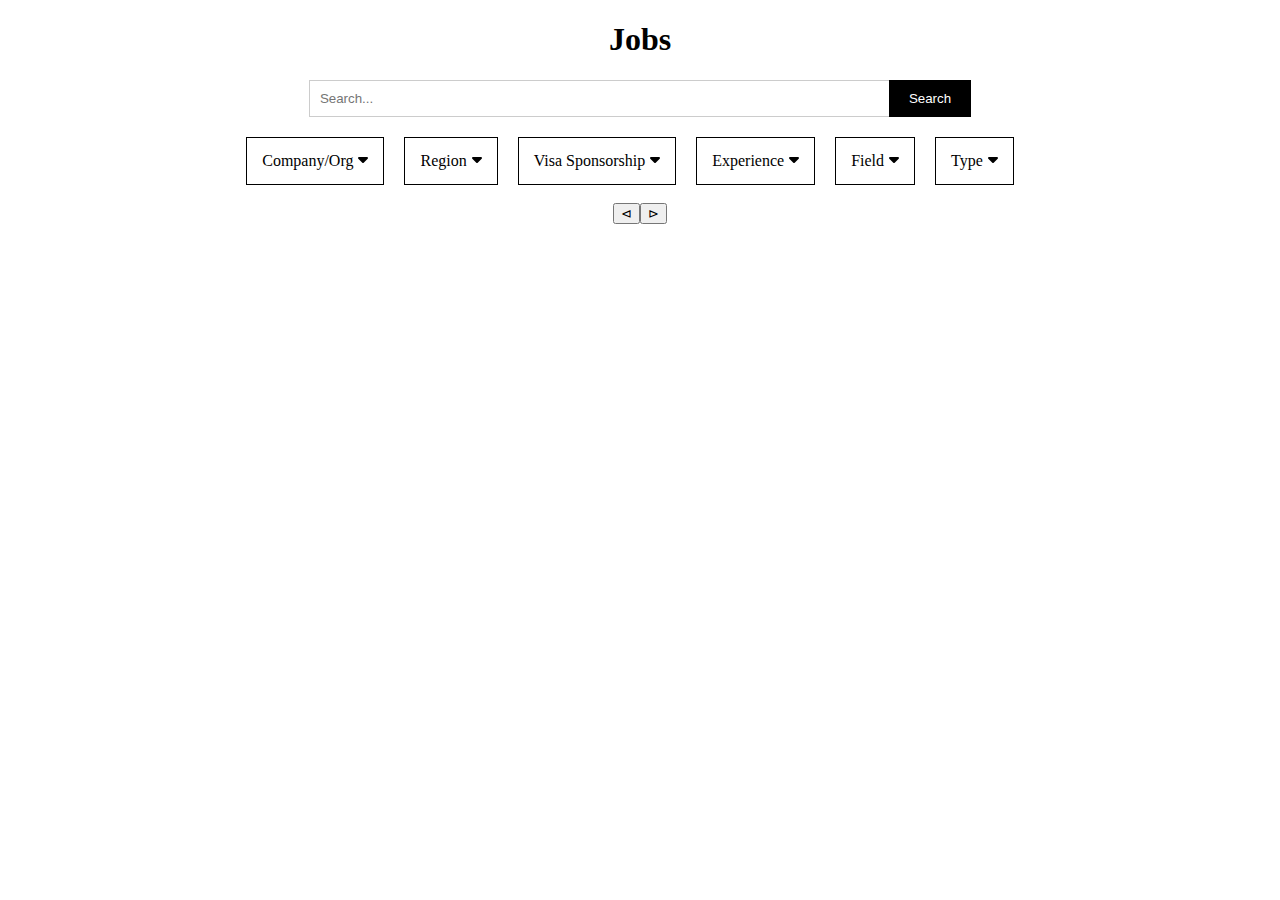
==== jobCard.html @ 3c65e48e "updated card" ====
<!DOCTYPE html>
<html>

<head>
    <link rel="preconnect" href="https://fonts.googleapis.com">
    <link rel="preconnect" href="https://fonts.gstatic.com" crossorigin>
    <link href="https://fonts.googleapis.com/css2?family=Caprasimo&display=swap" rel="stylesheet">
    <link rel="stylesheet" href="style.css">
</head>

<body>
    <div id="targetElement">
        <div id="job-listing-card" class="job-listing-card"></div>
        <h1 class="title">Jobs</h1>
        <div class="search-container">
            <form id="search-form">
                <input type="text" id="search-input" autocomplete="off" placeholder="Search...">
                <button id="search-button">Search</button>
            </form>
            <div class="dropdown-div">
                <div class="dropdown" id="dropdown1">
                    <div class="dropdown-button">
                        <span>Company/Org</span>
                        <span style="padding-left: 5px"><svg xmlns="http://www.w3.org/2000/svg" height="1em" viewBox="0 0 320 512"><style>svg{fill:#000000}</style><path d="M137.4 374.6c12.5 12.5 32.8 12.5 45.3 0l128-128c9.2-9.2 11.9-22.9 6.9-34.9s-16.6-19.8-29.6-19.8L32 192c-12.9 0-24.6 7.8-29.6 19.8s-2.2 25.7 6.9 34.9l128 128z"/></svg></span>
                    </div>
                    <div class="dropdown-menu">

                    </div>
                </div>

                
                <div class="dropdown" id="dropdown2">
                    <div class="dropdown-button">
                        <span>Region</span>
                        <span style="padding-left: 5px"><svg xmlns="http://www.w3.org/2000/svg" height="1em" viewBox="0 0 320 512"><style>svg{fill:#000000}</style><path d="M137.4 374.6c12.5 12.5 32.8 12.5 45.3 0l128-128c9.2-9.2 11.9-22.9 6.9-34.9s-16.6-19.8-29.6-19.8L32 192c-12.9 0-24.6 7.8-29.6 19.8s-2.2 25.7 6.9 34.9l128 128z"/></svg></span>
                    </div>
                    <div class="dropdown-menu">

                    </div>
                </div>
                <div class="dropdown" id="dropdown3">
                    <div class="dropdown-button">
                        <span>Visa Sponsorship</span>
                        <span style="padding-left: 5px"><svg xmlns="http://www.w3.org/2000/svg" height="1em" viewBox="0 0 320 512"><style>svg{fill:#000000}</style><path d="M137.4 374.6c12.5 12.5 32.8 12.5 45.3 0l128-128c9.2-9.2 11.9-22.9 6.9-34.9s-16.6-19.8-29.6-19.8L32 192c-12.9 0-24.6 7.8-29.6 19.8s-2.2 25.7 6.9 34.9l128 128z"/></svg></span>
                    </div>
                    <div class="dropdown-menu">

                    </div>
                </div>
                <div class="dropdown" id="dropdown4">
                    <div class="dropdown-button">
                        <span>Experience</span>
                        <span style="padding-left: 5px"><svg xmlns="http://www.w3.org/2000/svg" height="1em" viewBox="0 0 320 512"><style>svg{fill:#000000}</style><path d="M137.4 374.6c12.5 12.5 32.8 12.5 45.3 0l128-128c9.2-9.2 11.9-22.9 6.9-34.9s-16.6-19.8-29.6-19.8L32 192c-12.9 0-24.6 7.8-29.6 19.8s-2.2 25.7 6.9 34.9l128 128z"/></svg></span>
                    </div>
                    <div class="dropdown-menu">

                    </div>
                </div>
                <div class="dropdown" id="dropdown5">
                    <div class="dropdown-button">
                        <span>Field</span>
                        <span style="padding-left: 5px"><svg xmlns="http://www.w3.org/2000/svg" height="1em" viewBox="0 0 320 512"><style>svg{fill:#000000}</style><path d="M137.4 374.6c12.5 12.5 32.8 12.5 45.3 0l128-128c9.2-9.2 11.9-22.9 6.9-34.9s-16.6-19.8-29.6-19.8L32 192c-12.9 0-24.6 7.8-29.6 19.8s-2.2 25.7 6.9 34.9l128 128z"/></svg></span>
                    </div>
                    <div class="dropdown-menu">

                    </div>
                </div>
                <div class="dropdown" id="dropdown6">
                    <div class="dropdown-button">
                        <span>Type</span>
                        <span style="padding-left: 5px"><svg xmlns="http://www.w3.org/2000/svg" height="1em" viewBox="0 0 320 512"><style>svg{fill:#000000}</style><path d="M137.4 374.6c12.5 12.5 32.8 12.5 45.3 0l128-128c9.2-9.2 11.9-22.9 6.9-34.9s-16.6-19.8-29.6-19.8L32 192c-12.9 0-24.6 7.8-29.6 19.8s-2.2 25.7 6.9 34.9l128 128z"/></svg></span>
                    </div>
                    <div class="dropdown-menu">

                    </div>
                </div>
            </div>
        </div>
        <br>
        <div class="pagin">
            <button id="decrease">⊲</button>
            <button id="increase">⊳</button>
        </div>
    </div>
    <script src="jobCard.js"></script>
</body>

</html>
---- style.css ----
/* body{
    background-color: #fdf9f2;
 } */

 .card-button {
    display: inline-block;
    background-color: #007bff;
    color: #fff;
    border: none;
    border-radius: 20px;
    padding: 8px 12px;
    cursor: pointer;
    font-size: 1rem;
    margin-top: 10px;
}

.job-card {
    width: 300px;
    background-color: white;
    box-shadow: rgba(100, 100, 111, 0.2) 0px 7px 29px 0px;
    margin: 20px;
    display: flex;
    flex-direction: column;
    justify-content: space-between;
    font-family: system-ui, Arial, Helvetica, sans-serif;
    border-radius: 20px;
}

.job-card hr {
    width: 80%;
    margin: 10px auto;
}

.job-title {
    font-family: 'Caprasimo', cursive;
    text-align: center;
    margin: 20px 10px 0 10px;
    font-weight: normal;
}

.modal-title {
    font-family: 'Caprasimo', cursive;
    margin: 5px;
    font-weight: normal;
}

.job-type {
    text-align: center;
    color: grey;
    margin-top: 8px;
    margin-bottom: 0;
}

.read-more {
    display: flex;
    justify-content: center;
    margin: 15px;
}

.read-more button,
.apply-btn {
    display: inline-block;
    padding: 10px 15px;
    font-size: 16px;
    background-color: #ffffff;
    border: 2px solid #dddddd;
    border-radius: 5px;
    color: #333333;
    text-align: center;
    text-decoration: none;
    cursor: pointer;
    transition: background-color 0.3s, color 0.3s, border-color 0.3s;
}

.read-more button:hover {
    background-color: #f2f2f2;
    border-color: #cccccc;
    color: #222222;
}

.apply-btn {
    background-color: #007bff;
    color: white;
    margin: 0 20px;
}

.apply-btn:hover {
    background-color: #0362c7;
}

.apply-div {
    display: flex;
    justify-content: center;
    margin-top: 10px;
}

.info-div {
    height: 100%;
    display: flex;
    flex-direction: column;
    justify-content: space-evenly;
}

.outer-field-div {
    display: flex;
    flex-wrap: wrap;
    /* margin-left: 10px; */
}

.field-div {
    width: fit-content;
    background-color: rgba(234, 234, 234, 0.862);
    margin: 5px 10px 5px 0;
    border-radius: 15px;

}

.field-div p {
    padding: 5px 10px;
    margin: 0;
}

.list-title {
    font-family: system-ui, Arial, Helvetica, sans-serif;
    font-weight: bold;
    margin: 0px 0 5px 30px;
}

.salary {
    text-align: center;
    margin-top: 0;
    margin-bottom: 0;
    color: grey;
}

.region {
    text-align: center;
    margin-top: 0;
    color: grey;
}

/* MODAL STUFF */
/* Modal */
.modal {
    display: none;
    justify-content: center;
    align-items: center;
    position: fixed;
    z-index: 1;
    left: 0;
    top: 0;
    width: 100%;
    height: 100%;
    background-color: rgba(0, 0, 0, 0.4);

}

.modal-content {
    background-color: white;
    /* margin: 15% auto; */
    padding: 20px;
    border: 1px solid #888;
    width: 80%;
    max-width: 600px;
    border-radius: 17px;
    box-shadow: 0px 0px 10px rgba(0, 0, 0, 0.2);
    font-family: system-ui, Arial, Helvetica, sans-serif;
}


.close {
    color: #aaa;
    float: right;
    font-size: 28px;
    font-weight: bold;
}

.close:hover,
.close:focus {
    color: black;
    text-decoration: none;
    cursor: pointer;
}

.title {
    text-align: center;
}

.pagin {
    display: flex;
    justify-content: center;
}

.card-holder {
    display: flex;
    flex-wrap: wrap;
    justify-content: space-evenly;
    padding: 20px;
}

#search-input {
    padding: 10px;
    border: 1px solid #ccc;
    /* border-radius: 50px; */
    outline: none;
    width: 50vw;
}

#search-button {
    padding: 10px 20px;
    margin-left: -82px;
    background-color: black;
    color: white;
    border: none;
    /* border-radius: 50px; */
    cursor: pointer;
}

#search-form {
    display: flex;
    justify-content: center;
}
/* 
#search-button:hover {
    background-color: #0056b3;
} */

/* #increase {
    display: block;
}

#decrease {
    display: block;
} */

.hide {
    display: none;
}

/* .dropdown {
    margin: 0 5px;
}

.dropbtn {
    background-color: white;
    color: black;
    padding: 10px 20px;
    font-size: 16px;
    border: .1px solid rgb(208, 207, 207);
    border-radius: 4px;
    cursor: pointer;
    position: relative;
}

.dropdown.selected .dropbtn {
    background-color:rgb(228, 228, 228);
}

.dropbtn::after {
    content: "\25BC";
    font-size: 12px;
    margin-left: 10px;
}

.dropbtn:hover {
    background-color: rgb(228, 228, 228);
}

.dropdown-div {
    display: flex;
    justify-content: center;
    margin-top: 10px;
}

.dropdown-content {
    display: none;
    position: absolute;
    background-color: #f9f9f9;
    min-width: 160px;
    box-shadow: 0px 8px 16px 0px rgba(0, 0, 0, 0.2);
    z-index: 1;
}

.dropdown.active .dropdown-content {
    display: block;
}

.dropdown-content label {
    display: block;
    padding: 8px 12px;
    cursor: pointer;
}

.tag-bar {
    display: flex;
    flex-wrap: wrap;
    width: 50vw;
    margin: 8px auto 0 auto;
    padding-right: 118px
}

.tag {
    background-color: #ececec;
    border-radius: 15px;
    padding: 4px 8px;
    margin: 2px;
    display: flex;
    align-items: center;
}

.tag .remove {
    margin-left: 4px;
    cursor: pointer;
} */

/* Example styling for dropdowns and tags */
.dropdown-div {
    display: flex;
    width: fit-content;
    margin: 20px auto 0 auto;
    max-width: 90vw;
    overflow-x: auto;
}

.dropdown {
    position: relative;
    margin-right: 20px;
}

/* .dropdown-button {
    background-color: white;
    color: black;
    padding: 6px 20px;
    font-size: 16px;
    border: .1px solid rgb(208, 207, 207);
    border-radius: 50px;
    cursor: pointer;
    position: relative;
    transition: all .1s ease-in;
    user-select: none;
    display: flex;
    align-items: center;
    justify-content: space-between;
    white-space: nowrap;
} */

.dropdown-button{
    display: flex;
    align-items: center;
    justify-content: space-between;
    user-select: none;
    border: .5px solid black;
    padding: 13px 15px;
    cursor: pointer;
    background-size: 100% 200%;
    background-image: linear-gradient(to top, black 50%, rgba(0,0,0,0) 50%);
    transition: all 0.3s ease;
    white-space: nowrap;
}

.dropdown-button:hover {
    background-position: 0 +100%;
    color: white;
}
.btn-div:hover{
    background-position: 0 +100%;
    color: white;
}
.btn-div{
    display: flex;
    justify-content: center;
    align-items: center;
    width: 70px;
    user-select: none;
    border: 0.5px solid black;
    padding: 13px 15px;
    background-size: 100% 200%;
    background-image: linear-gradient(to top, black 50%, rgba(0,0,0,0) 50%);
    transition: all 0.3s ease;
}

.dropdown-button svg{
    transition: all 0.3s ease;
}
.dropdown-button:hover svg{
    filter: invert(1)
}

.dropdown-menu {
    /* position: absolute; */
    top: 100%;
    left: 0;
    width: 300px;
    max-height: 300px;
    overflow-y: auto;
    background-color: #fff;
    border: 1px solid #ccc;
    display: none;
    z-index: 1;
    user-select: none;

}

.dropdown-menu.active {
    display: block;
}

.dropdown-option {
    padding: 10px;
    cursor: pointer;
    transition: all .1s ease-in;
}

.dropdown-option:hover {
    background-color: rgb(236, 236, 236);
}

  .dropdown-option-checkbox {
    margin-right: 10px;
    pointer-events: none;
  }

  .selected {
    background-color: #ddd;
    color: #333;
  }

  .dropdown-button.selected {
    background-color: black;
    color: white;
  }

  .dropdown-button.selected svg{
    filter: invert(1);
  }

  @media screen and (max-width: 650px) {
    .dropdown-button:hover {
        background-position: 0 0;
        color: black;
    }
    .dropdown-button:hover svg{
        filter: invert(0)
    }
  }
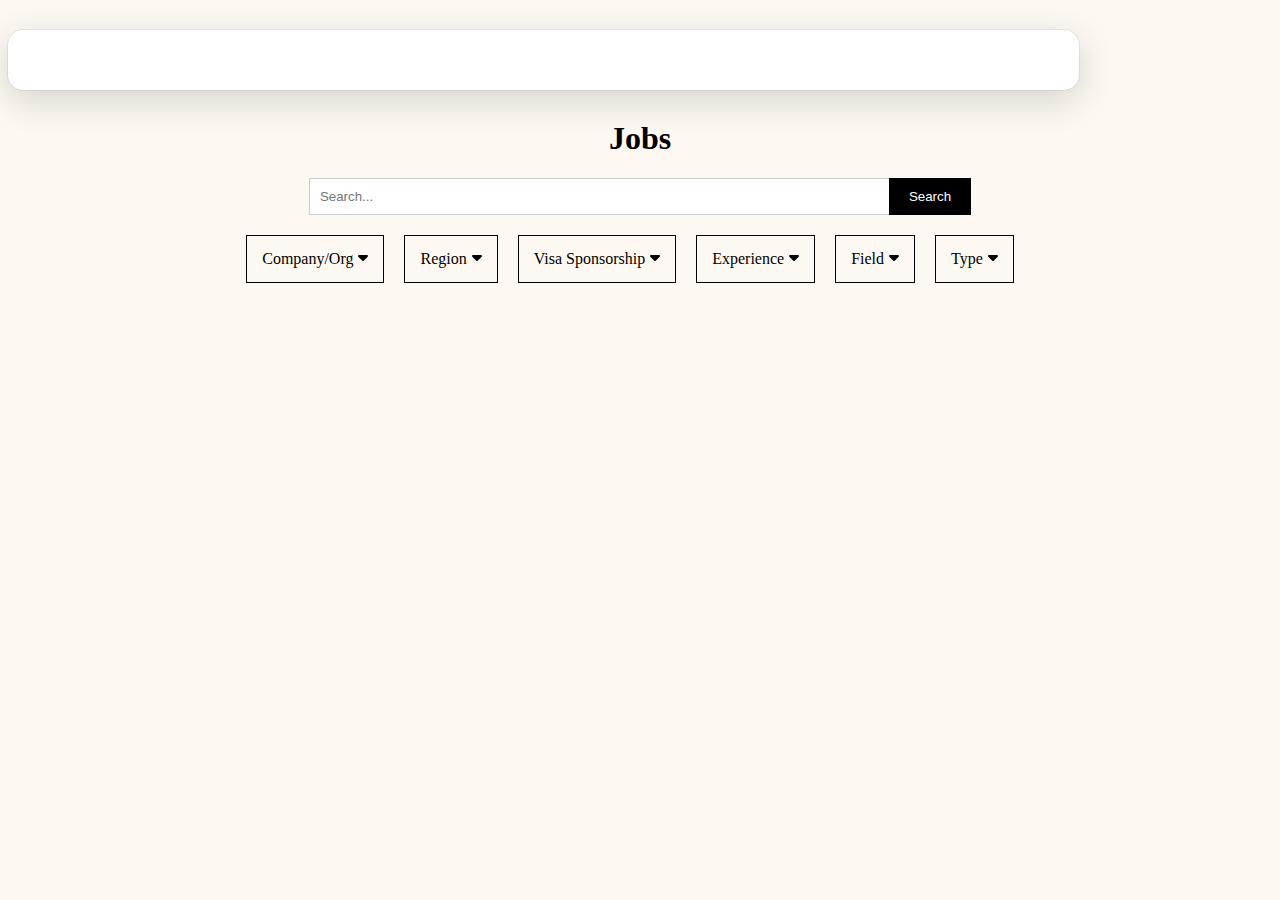
==== commit eaf18010: "edited cards and pag buttons" ====
--- a/jobCard.html
+++ b/jobCard.html
@@ -78,8 +78,8 @@
         </div>
         <br>
         <div class="pagin">
-            <button id="decrease">⊲</button>
-            <button id="increase">⊳</button>
+            <div class="decrease"><svg xmlns="http://www.w3.org/2000/svg" height="1em" viewBox="0 0 448 512"><style>svg{fill:#000000}</style><path d="M9.4 233.4c-12.5 12.5-12.5 32.8 0 45.3l160 160c12.5 12.5 32.8 12.5 45.3 0s12.5-32.8 0-45.3L109.2 288 416 288c17.7 0 32-14.3 32-32s-14.3-32-32-32l-306.7 0L214.6 118.6c12.5-12.5 12.5-32.8 0-45.3s-32.8-12.5-45.3 0l-160 160z"/></svg><p>Prev</p></div>
+            <div class="increase"><div><p>Next</p></div> <svg xmlns="http://www.w3.org/2000/svg" height="1em" viewBox="0 0 448 512"><style>svg{fill:#000000}</style><path d="M438.6 278.6c12.5-12.5 12.5-32.8 0-45.3l-160-160c-12.5-12.5-32.8-12.5-45.3 0s-12.5 32.8 0 45.3L338.8 224 32 224c-17.7 0-32 14.3-32 32s14.3 32 32 32l306.7 0L233.4 393.4c-12.5 12.5-12.5 32.8 0 45.3s32.8 12.5 45.3 0l160-160z"/></svg></div>
         </div>
     </div>
     <script src="jobCard.js"></script>
--- a/style.css
+++ b/style.css
@@ -1,243 +1,193 @@
- /* body{
-    background-color: #fdf9f2;
+ body {
+     background-color: #fdf9f2;
+ }
+
+ /* .job-type {
+     text-align: center;
+     color: grey;
+     margin-top: 8px;
+     margin-bottom: 0;
  } */
 
- .card-button {
-    display: inline-block;
-    background-color: #007bff;
-    color: #fff;
-    border: none;
-    border-radius: 20px;
-    padding: 8px 12px;
-    cursor: pointer;
-    font-size: 1rem;
-    margin-top: 10px;
-}
-
-.job-card {
-    width: 300px;
-    background-color: white;
-    box-shadow: rgba(100, 100, 111, 0.2) 0px 7px 29px 0px;
-    margin: 20px;
-    display: flex;
-    flex-direction: column;
-    justify-content: space-between;
-    font-family: system-ui, Arial, Helvetica, sans-serif;
-    border-radius: 20px;
-}
-
-.job-card hr {
-    width: 80%;
-    margin: 10px auto;
-}
-
-.job-title {
-    font-family: 'Caprasimo', cursive;
-    text-align: center;
-    margin: 20px 10px 0 10px;
-    font-weight: normal;
-}
-
-.modal-title {
-    font-family: 'Caprasimo', cursive;
-    margin: 5px;
-    font-weight: normal;
-}
-
-.job-type {
-    text-align: center;
-    color: grey;
-    margin-top: 8px;
-    margin-bottom: 0;
-}
-
-.read-more {
-    display: flex;
-    justify-content: center;
-    margin: 15px;
-}
-
-.read-more button,
-.apply-btn {
-    display: inline-block;
-    padding: 10px 15px;
-    font-size: 16px;
-    background-color: #ffffff;
-    border: 2px solid #dddddd;
-    border-radius: 5px;
-    color: #333333;
-    text-align: center;
-    text-decoration: none;
-    cursor: pointer;
-    transition: background-color 0.3s, color 0.3s, border-color 0.3s;
-}
-
-.read-more button:hover {
-    background-color: #f2f2f2;
-    border-color: #cccccc;
-    color: #222222;
-}
-
-.apply-btn {
-    background-color: #007bff;
-    color: white;
-    margin: 0 20px;
-}
-
-.apply-btn:hover {
-    background-color: #0362c7;
-}
-
-.apply-div {
-    display: flex;
-    justify-content: center;
-    margin-top: 10px;
-}
-
-.info-div {
-    height: 100%;
-    display: flex;
-    flex-direction: column;
-    justify-content: space-evenly;
-}
-
-.outer-field-div {
-    display: flex;
-    flex-wrap: wrap;
-    /* margin-left: 10px; */
-}
-
-.field-div {
-    width: fit-content;
-    background-color: rgba(234, 234, 234, 0.862);
-    margin: 5px 10px 5px 0;
-    border-radius: 15px;
-
-}
-
-.field-div p {
-    padding: 5px 10px;
-    margin: 0;
-}
-
-.list-title {
-    font-family: system-ui, Arial, Helvetica, sans-serif;
-    font-weight: bold;
-    margin: 0px 0 5px 30px;
-}
-
-.salary {
-    text-align: center;
-    margin-top: 0;
-    margin-bottom: 0;
-    color: grey;
-}
-
-.region {
-    text-align: center;
-    margin-top: 0;
-    color: grey;
-}
-
-/* MODAL STUFF */
-/* Modal */
-.modal {
-    display: none;
-    justify-content: center;
-    align-items: center;
-    position: fixed;
-    z-index: 1;
-    left: 0;
-    top: 0;
-    width: 100%;
-    height: 100%;
-    background-color: rgba(0, 0, 0, 0.4);
-
-}
-
-.modal-content {
-    background-color: white;
-    /* margin: 15% auto; */
-    padding: 20px;
-    border: 1px solid #888;
-    width: 80%;
-    max-width: 600px;
-    border-radius: 17px;
-    box-shadow: 0px 0px 10px rgba(0, 0, 0, 0.2);
-    font-family: system-ui, Arial, Helvetica, sans-serif;
-}
-
-
-.close {
-    color: #aaa;
-    float: right;
-    font-size: 28px;
-    font-weight: bold;
-}
-
-.close:hover,
-.close:focus {
-    color: black;
-    text-decoration: none;
-    cursor: pointer;
-}
-
-.title {
-    text-align: center;
-}
-
-.pagin {
-    display: flex;
-    justify-content: center;
-}
-
-.card-holder {
-    display: flex;
-    flex-wrap: wrap;
-    justify-content: space-evenly;
-    padding: 20px;
-}
-
-#search-input {
-    padding: 10px;
-    border: 1px solid #ccc;
-    /* border-radius: 50px; */
-    outline: none;
-    width: 50vw;
-}
-
-#search-button {
-    padding: 10px 20px;
-    margin-left: -82px;
-    background-color: black;
-    color: white;
-    border: none;
-    /* border-radius: 50px; */
-    cursor: pointer;
-}
-
-#search-form {
-    display: flex;
-    justify-content: center;
-}
-/* 
+ .apply-btn {
+     display: flex;
+     align-items: center;
+     border: .5px solid black;
+     padding: 15px 20px;
+     background-color: white;
+     background-size: 100% 200%;
+     background-image: linear-gradient(to top, black 50%, rgba(0, 0, 0, 0) 50%);
+     transition: all 0.3s ease;
+     user-select: none;
+     color: black;
+     margin: 0 10px;
+ }
+
+ .apply-btn p {
+     margin: 0;
+ }
+
+ .apply-btn:hover {
+     background-position: 0 +100%;
+     color: white;
+ }
+
+ .apply-div {
+     display: flex;
+     justify-content: center;
+     margin-top: 10px;
+ }
+
+ .outer-field-div {
+     display: flex;
+     flex-wrap: wrap;
+     /* margin-left: 10px; */
+ }
+
+ .field-div {
+     width: fit-content;
+     background-color: rgba(234, 234, 234, 0.862);
+     margin: 5px 10px 5px 0;
+     border-radius: 15px;
+ }
+
+ .field-div p {
+     padding: 5px 10px;
+     margin: 0;
+ }
+
+ .field-label h3{
+    margin-bottom: 7px;
+ }
+
+ .list-title {
+     font-family: system-ui, Arial, Helvetica, sans-serif;
+     font-weight: bold;
+     margin: 0px 0 5px 30px;
+ }
+
+ .salary {
+     text-align: center;
+     margin-top: 0;
+     margin-bottom: 0;
+     color: grey;
+ }
+
+ .region {
+     text-align: center;
+     margin-top: 0;
+     color: grey;
+ }
+
+ /* MODAL STUFF */
+ /* Modal */
+ .modal {
+     display: none;
+     justify-content: center;
+     align-items: center;
+     position: fixed;
+     z-index: 1;
+     left: 0;
+     top: 0;
+     width: 100%;
+     height: 100%;
+     background-color: rgba(0, 0, 0, 0.4);
+
+ }
+
+ .modal-content {
+     background-color: white;
+     /* margin: 15% auto; */
+     padding: 20px;
+     border: 1px solid #888;
+     width: 80%;
+     max-width: 600px;
+     border-radius: 17px;
+     box-shadow: 0px 0px 10px rgba(0, 0, 0, 0.2);
+     font-family: system-ui, Arial, Helvetica, sans-serif;
+ }
+
+
+ .close {
+     color: #aaa;
+     float: right;
+     font-size: 28px;
+     font-weight: bold;
+ }
+
+ .close:hover,
+ .close:focus {
+     color: black;
+     text-decoration: none;
+     cursor: pointer;
+ }
+
+ .title {
+     text-align: center;
+ }
+
+ .pagin {
+     display: flex;
+     justify-content: center;
+ }
+
+ .card-holder {
+     display: flex;
+     flex-wrap: wrap;
+     justify-content: space-evenly;
+     padding: 20px;
+ }
+
+ #search-input {
+     padding: 10px;
+     border: 1px solid #ccc;
+     /* border-radius: 50px; */
+     outline: none;
+     width: 50vw;
+ }
+
+ #search-button {
+     padding: 10px 20px;
+     margin-left: -82px;
+     background-color: black;
+     color: white;
+     border: none;
+     /* border-radius: 50px; */
+     cursor: pointer;
+ }
+
+ #search-form {
+     display: flex;
+     justify-content: center;
+ }
+
+ /* 
 #search-button:hover {
     background-color: #0056b3;
 } */
 
-/* #increase {
-    display: block;
-}
-
-#decrease {
-    display: block;
-} */
-
-.hide {
-    display: none;
-}
-
-/* .dropdown {
+ .increase,
+ .decrease {
+     display: none;
+     align-items: center;
+     border: .5px solid black;
+     padding: 3px 15px;
+     cursor: pointer;
+     background-size: 100% 200%;
+     background-image: linear-gradient(to top, black 50%, rgba(0, 0, 0, 0) 50%);
+     transition: all 0.3s ease;
+     cursor: pointer;
+     user-select: none;
+     margin: 0 10px;
+ }
+
+ .increase p,
+ .decrease p {
+     padding: 5px 5px;
+     margin: 0;
+ }
+
+ /* .dropdown {
     margin: 0 5px;
 }
 
@@ -313,21 +263,22 @@
     cursor: pointer;
 } */
 
-/* Example styling for dropdowns and tags */
-.dropdown-div {
-    display: flex;
-    width: fit-content;
-    margin: 20px auto 0 auto;
-    max-width: 90vw;
-    overflow-x: auto;
-}
-
-.dropdown {
-    position: relative;
-    margin-right: 20px;
-}
-
-/* .dropdown-button {
+ /* Example styling for dropdowns and tags */
+ .dropdown-div {
+     display: flex;
+     width: fit-content;
+     margin: 20px auto 0 auto;
+     padding-bottom: 20px;
+     max-width: 90vw;
+     overflow-x: auto;
+ }
+
+ .dropdown {
+     position: relative;
+     margin-right: 20px;
+ }
+
+ /* .dropdown-button {
     background-color: white;
     color: black;
     padding: 6px 20px;
@@ -344,102 +295,218 @@
     white-space: nowrap;
 } */
 
-.dropdown-button{
-    display: flex;
-    align-items: center;
-    justify-content: space-between;
-    user-select: none;
-    border: .5px solid black;
-    padding: 13px 15px;
-    cursor: pointer;
-    background-size: 100% 200%;
-    background-image: linear-gradient(to top, black 50%, rgba(0,0,0,0) 50%);
-    transition: all 0.3s ease;
-    white-space: nowrap;
-}
-
-.dropdown-button:hover {
-    background-position: 0 +100%;
-    color: white;
-}
-.btn-div:hover{
-    background-position: 0 +100%;
-    color: white;
-}
-.btn-div{
-    display: flex;
-    justify-content: center;
-    align-items: center;
-    width: 70px;
-    user-select: none;
-    border: 0.5px solid black;
-    padding: 13px 15px;
-    background-size: 100% 200%;
-    background-image: linear-gradient(to top, black 50%, rgba(0,0,0,0) 50%);
-    transition: all 0.3s ease;
-}
-
-.dropdown-button svg{
-    transition: all 0.3s ease;
-}
-.dropdown-button:hover svg{
-    filter: invert(1)
-}
-
-.dropdown-menu {
-    /* position: absolute; */
-    top: 100%;
-    left: 0;
-    width: 300px;
-    max-height: 300px;
-    overflow-y: auto;
-    background-color: #fff;
-    border: 1px solid #ccc;
-    display: none;
-    z-index: 1;
-    user-select: none;
-
-}
-
-.dropdown-menu.active {
-    display: block;
-}
-
-.dropdown-option {
-    padding: 10px;
-    cursor: pointer;
-    transition: all .1s ease-in;
-}
-
-.dropdown-option:hover {
-    background-color: rgb(236, 236, 236);
-}
-
-  .dropdown-option-checkbox {
-    margin-right: 10px;
-    pointer-events: none;
-  }
-
-  .selected {
-    background-color: #ddd;
-    color: #333;
-  }
-
-  .dropdown-button.selected {
-    background-color: black;
-    color: white;
-  }
-
-  .dropdown-button.selected svg{
-    filter: invert(1);
-  }
-
-  @media screen and (max-width: 650px) {
-    .dropdown-button:hover {
-        background-position: 0 0;
-        color: black;
-    }
-    .dropdown-button:hover svg{
-        filter: invert(0)
-    }
-  }+ .dropdown-button {
+     display: flex;
+     align-items: center;
+     justify-content: space-between;
+     user-select: none;
+     border: .5px solid black;
+     padding: 13px 15px;
+     cursor: pointer;
+     background-size: 100% 200%;
+     background-image: linear-gradient(to top, black 50%, rgba(0, 0, 0, 0) 50%);
+     transition: all 0.3s ease;
+     white-space: nowrap;
+ }
+
+ .dropdown-button:hover,
+ .increase:hover,
+ .decrease:hover {
+     background-position: 0 +100%;
+     color: white;
+ }
+
+ .btn-div:hover {
+     background-position: 0 +100%;
+     color: white;
+ }
+
+ .btn-div {
+     display: flex;
+     justify-content: center;
+     align-items: center;
+     width: 70px;
+     user-select: none;
+     border: 0.5px solid black;
+     padding: 13px 15px;
+     background-size: 100% 200%;
+     background-image: linear-gradient(to top, black 50%, rgba(0, 0, 0, 0) 50%);
+     transition: all 0.3s ease;
+ }
+
+ .dropdown-button svg,
+ .increase svg,
+ .decrease svg {
+     transition: all 0.3s ease;
+ }
+
+ .dropdown-button:hover svg,
+ .increase:hover svg,
+ .decrease:hover svg {
+     filter: invert(1)
+ }
+
+ .dropdown-menu {
+     /* position: absolute; */
+     top: 100%;
+     left: 0;
+     width: 300px;
+     max-height: 300px;
+     overflow-y: auto;
+     background-color: #fff;
+     border: 1px solid #ccc;
+     display: none;
+     z-index: 1;
+     user-select: none;
+
+ }
+
+ .dropdown-menu.active {
+     display: block;
+ }
+
+ .dropdown-option {
+     padding: 10px;
+     cursor: pointer;
+     transition: all .1s ease-in;
+ }
+
+ .dropdown-option:hover {
+     background-color: rgb(236, 236, 236);
+ }
+
+ .dropdown-option-checkbox {
+     margin-right: 10px;
+     pointer-events: none;
+ }
+
+ .selected {
+     background-color: #ddd;
+     color: #333;
+ }
+
+ .dropdown-button.selected {
+     background-color: black;
+     color: white;
+ }
+
+ .dropdown-button.selected svg {
+     filter: invert(1);
+ }
+
+ .show {
+     display: flex;
+ }
+
+ /* JOB CARD */
+ .job-listing-card {
+     /* border: 1px solid rgb(70, 70, 70); */
+     width: 80%;
+     border-radius: 15px;
+     box-shadow: rgba(0, 0, 0, 0.16) 0px 10px 36px 0px, rgba(0, 0, 0, 0.06) 0px 0px 0px 1px;
+     margin: 30px 0;
+     padding: 30px;
+     background-color: white;
+     /* transition: all .2s ease-in; */
+ }
+
+ /* .job-listing-card:hover{
+    transform: translate(0, -8px);
+} */
+
+ .card-header {
+     display: flex;
+     justify-content: space-between;
+     align-items: baseline;
+ }
+
+ .card-header p {
+     margin: 15px 0;
+ }
+
+ .job-spec-div {
+     margin: 15px 0 35px 0;
+     display: flex;
+     justify-content: space-evenly;
+     align-items: center;
+     flex-wrap: wrap;
+ }
+
+ .job-spec {
+     display: flex;
+     flex-direction: column;
+     align-items: center;
+     margin: 11px;
+     width: 200px;
+ }
+
+ .job-spec p {
+     color: rgb(109, 109, 109);
+     margin-top: 8px;
+     margin-bottom: 0;
+     font-weight: 700;
+     text-align: center;
+ }
+
+ .job-spec h3 {
+     margin: 7px;
+ }
+
+ .vertical-hr {
+     border-left: 1px solid #000;
+     height: 68px;
+ }
+
+ .tag-field {
+     display: flex;
+     flex-wrap: wrap;
+ }
+
+ /* JOB CARD END */
+
+ @media screen and (max-width: 650px) {
+     .dropdown-button:hover {
+         background-position: 0 0;
+         color: black;
+     }
+
+     .dropdown-button:hover svg {
+         filter: invert(0)
+     }
+ }
+
+ @media screen and (max-width: 910px) {
+    .vertical-hr {
+       display: none;
+    }
+    .card-header {
+        display: flex;
+        flex-direction: column;
+        align-items: center;
+    }
+    .card-header p{
+        margin: 5px;
+        text-align: center;
+    }
+}
+@media screen and (max-width: 600px) {
+    .job-spec-div{
+        justify-content: flex-start;
+        margin-bottom: 0;
+        width: 100%;
+    }
+    .job-spec{
+        flex-direction: row;
+        justify-content: flex-start;
+        align-items: baseline;
+        margin-left: 0;
+        width: 100%;
+    }
+    .job-spec h3{
+        margin: 0;
+    }
+    .job-spec p{
+        width: fit-content;
+        margin: 0 0 0 8px;
+    }
+}